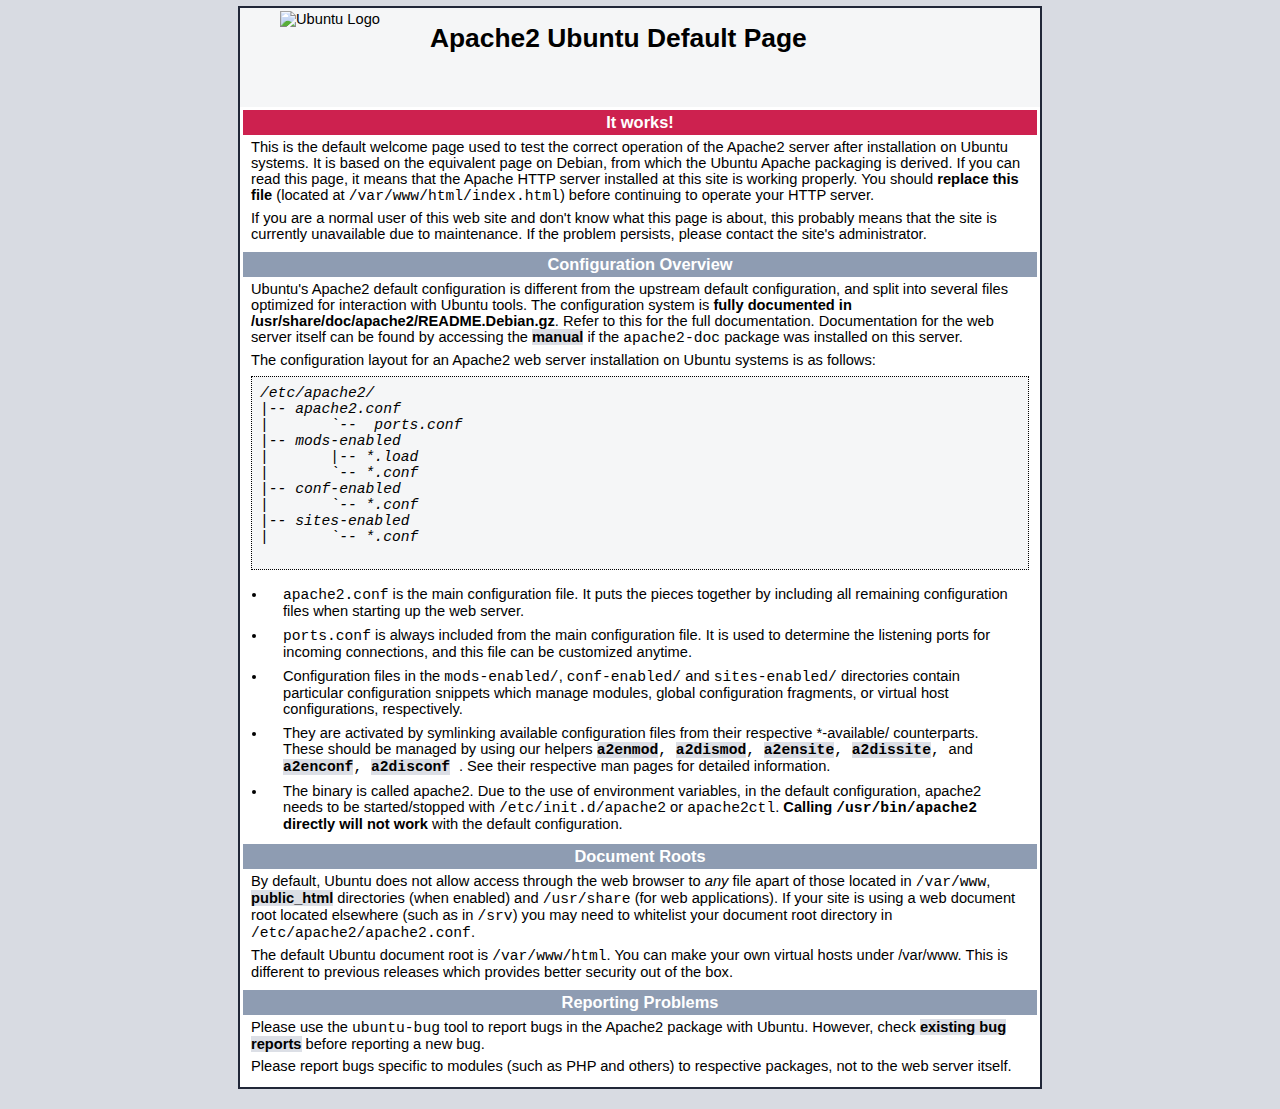
==== index.html @ a76b5355 "16/10/2018" ====
<!DOCTYPE html PUBLIC "-//W3C//DTD XHTML 1.0 Transitional//EN" "http://www.w3.org/TR/xhtml1/DTD/xhtml1-transitional.dtd">
<html xmlns="http://www.w3.org/1999/xhtml">
  <!--
    Modified from the Debian original for Ubuntu
    Last updated: 2014-03-19
    See: https://launchpad.net/bugs/1288690
  -->
  <head>
    <meta http-equiv="Content-Type" content="text/html; charset=UTF-8" />
    <title>Apache2 Ubuntu Default Page: It works</title>
    <style type="text/css" media="screen">
  * {
    margin: 0px 0px 0px 0px;
    padding: 0px 0px 0px 0px;
  }

  body, html {
    padding: 3px 3px 3px 3px;

    background-color: #D8DBE2;

    font-family: Verdana, sans-serif;
    font-size: 11pt;
    text-align: center;
  }

  div.main_page {
    position: relative;
    display: table;

    width: 800px;

    margin-bottom: 3px;
    margin-left: auto;
    margin-right: auto;
    padding: 0px 0px 0px 0px;

    border-width: 2px;
    border-color: #212738;
    border-style: solid;

    background-color: #FFFFFF;

    text-align: center;
  }

  div.page_header {
    height: 99px;
    width: 100%;

    background-color: #F5F6F7;
  }

  div.page_header span {
    margin: 15px 0px 0px 50px;

    font-size: 180%;
    font-weight: bold;
  }

  div.page_header img {
    margin: 3px 0px 0px 40px;

    border: 0px 0px 0px;
  }

  div.table_of_contents {
    clear: left;

    min-width: 200px;

    margin: 3px 3px 3px 3px;

    background-color: #FFFFFF;

    text-align: left;
  }

  div.table_of_contents_item {
    clear: left;

    width: 100%;

    margin: 4px 0px 0px 0px;

    background-color: #FFFFFF;

    color: #000000;
    text-align: left;
  }

  div.table_of_contents_item a {
    margin: 6px 0px 0px 6px;
  }

  div.content_section {
    margin: 3px 3px 3px 3px;

    background-color: #FFFFFF;

    text-align: left;
  }

  div.content_section_text {
    padding: 4px 8px 4px 8px;

    color: #000000;
    font-size: 100%;
  }

  div.content_section_text pre {
    margin: 8px 0px 8px 0px;
    padding: 8px 8px 8px 8px;

    border-width: 1px;
    border-style: dotted;
    border-color: #000000;

    background-color: #F5F6F7;

    font-style: italic;
  }

  div.content_section_text p {
    margin-bottom: 6px;
  }

  div.content_section_text ul, div.content_section_text li {
    padding: 4px 8px 4px 16px;
  }

  div.section_header {
    padding: 3px 6px 3px 6px;

    background-color: #8E9CB2;

    color: #FFFFFF;
    font-weight: bold;
    font-size: 112%;
    text-align: center;
  }

  div.section_header_red {
    background-color: #CD214F;
  }

  div.section_header_grey {
    background-color: #9F9386;
  }

  .floating_element {
    position: relative;
    float: left;
  }

  div.table_of_contents_item a,
  div.content_section_text a {
    text-decoration: none;
    font-weight: bold;
  }

  div.table_of_contents_item a:link,
  div.table_of_contents_item a:visited,
  div.table_of_contents_item a:active {
    color: #000000;
  }

  div.table_of_contents_item a:hover {
    background-color: #000000;

    color: #FFFFFF;
  }

  div.content_section_text a:link,
  div.content_section_text a:visited,
   div.content_section_text a:active {
    background-color: #DCDFE6;

    color: #000000;
  }

  div.content_section_text a:hover {
    background-color: #000000;

    color: #DCDFE6;
  }

  div.validator {
  }
    </style>
  </head>
  <body>
    <div class="main_page">
      <div class="page_header floating_element">
        <img src="/icons/ubuntu-logo.png" alt="Ubuntu Logo" class="floating_element"/>
        <span class="floating_element">
          Apache2 Ubuntu Default Page
        </span>
      </div>
<!--      <div class="table_of_contents floating_element">
        <div class="section_header section_header_grey">
          TABLE OF CONTENTS
        </div>
        <div class="table_of_contents_item floating_element">
          <a href="#about">About</a>
        </div>
        <div class="table_of_contents_item floating_element">
          <a href="#changes">Changes</a>
        </div>
        <div class="table_of_contents_item floating_element">
          <a href="#scope">Scope</a>
        </div>
        <div class="table_of_contents_item floating_element">
          <a href="#files">Config files</a>
        </div>
      </div>
-->
      <div class="content_section floating_element">


        <div class="section_header section_header_red">
          <div id="about"></div>
          It works!
        </div>
        <div class="content_section_text">
          <p>
                This is the default welcome page used to test the correct 
                operation of the Apache2 server after installation on Ubuntu systems.
                It is based on the equivalent page on Debian, from which the Ubuntu Apache
                packaging is derived.
                If you can read this page, it means that the Apache HTTP server installed at
                this site is working properly. You should <b>replace this file</b> (located at
                <tt>/var/www/html/index.html</tt>) before continuing to operate your HTTP server.
          </p>


          <p>
                If you are a normal user of this web site and don't know what this page is
                about, this probably means that the site is currently unavailable due to
                maintenance.
                If the problem persists, please contact the site's administrator.
          </p>

        </div>
        <div class="section_header">
          <div id="changes"></div>
                Configuration Overview
        </div>
        <div class="content_section_text">
          <p>
                Ubuntu's Apache2 default configuration is different from the
                upstream default configuration, and split into several files optimized for
                interaction with Ubuntu tools. The configuration system is
                <b>fully documented in
                /usr/share/doc/apache2/README.Debian.gz</b>. Refer to this for the full
                documentation. Documentation for the web server itself can be
                found by accessing the <a href="/manual">manual</a> if the <tt>apache2-doc</tt>
                package was installed on this server.

          </p>
          <p>
                The configuration layout for an Apache2 web server installation on Ubuntu systems is as follows:
          </p>
          <pre>
/etc/apache2/
|-- apache2.conf
|       `--  ports.conf
|-- mods-enabled
|       |-- *.load
|       `-- *.conf
|-- conf-enabled
|       `-- *.conf
|-- sites-enabled
|       `-- *.conf
          </pre>
          <ul>
                        <li>
                           <tt>apache2.conf</tt> is the main configuration
                           file. It puts the pieces together by including all remaining configuration
                           files when starting up the web server.
                        </li>

                        <li>
                           <tt>ports.conf</tt> is always included from the
                           main configuration file. It is used to determine the listening ports for
                           incoming connections, and this file can be customized anytime.
                        </li>

                        <li>
                           Configuration files in the <tt>mods-enabled/</tt>,
                           <tt>conf-enabled/</tt> and <tt>sites-enabled/</tt> directories contain
                           particular configuration snippets which manage modules, global configuration
                           fragments, or virtual host configurations, respectively.
                        </li>

                        <li>
                           They are activated by symlinking available
                           configuration files from their respective
                           *-available/ counterparts. These should be managed
                           by using our helpers
                           <tt>
                                <a href="http://manpages.debian.org/cgi-bin/man.cgi?query=a2enmod">a2enmod</a>,
                                <a href="http://manpages.debian.org/cgi-bin/man.cgi?query=a2dismod">a2dismod</a>,
                           </tt>
                           <tt>
                                <a href="http://manpages.debian.org/cgi-bin/man.cgi?query=a2ensite">a2ensite</a>,
                                <a href="http://manpages.debian.org/cgi-bin/man.cgi?query=a2dissite">a2dissite</a>,
                            </tt>
                                and
                           <tt>
                                <a href="http://manpages.debian.org/cgi-bin/man.cgi?query=a2enconf">a2enconf</a>,
                                <a href="http://manpages.debian.org/cgi-bin/man.cgi?query=a2disconf">a2disconf</a>
                           </tt>. See their respective man pages for detailed information.
                        </li>

                        <li>
                           The binary is called apache2. Due to the use of
                           environment variables, in the default configuration, apache2 needs to be
                           started/stopped with <tt>/etc/init.d/apache2</tt> or <tt>apache2ctl</tt>.
                           <b>Calling <tt>/usr/bin/apache2</tt> directly will not work</b> with the
                           default configuration.
                        </li>
          </ul>
        </div>

        <div class="section_header">
            <div id="docroot"></div>
                Document Roots
        </div>

        <div class="content_section_text">
            <p>
                By default, Ubuntu does not allow access through the web browser to
                <em>any</em> file apart of those located in <tt>/var/www</tt>,
                <a href="http://httpd.apache.org/docs/2.4/mod/mod_userdir.html">public_html</a>
                directories (when enabled) and <tt>/usr/share</tt> (for web
                applications). If your site is using a web document root
                located elsewhere (such as in <tt>/srv</tt>) you may need to whitelist your
                document root directory in <tt>/etc/apache2/apache2.conf</tt>.
            </p>
            <p>
                The default Ubuntu document root is <tt>/var/www/html</tt>. You
                can make your own virtual hosts under /var/www. This is different
                to previous releases which provides better security out of the box.
            </p>
        </div>

        <div class="section_header">
          <div id="bugs"></div>
                Reporting Problems
        </div>
        <div class="content_section_text">
          <p>
                Please use the <tt>ubuntu-bug</tt> tool to report bugs in the
                Apache2 package with Ubuntu. However, check <a
                href="https://bugs.launchpad.net/ubuntu/+source/apache2">existing
                bug reports</a> before reporting a new bug.
          </p>
          <p>
                Please report bugs specific to modules (such as PHP and others)
                to respective packages, not to the web server itself.
          </p>
        </div>




      </div>
    </div>
    <div class="validator">
    </div>
  </body>
</html>
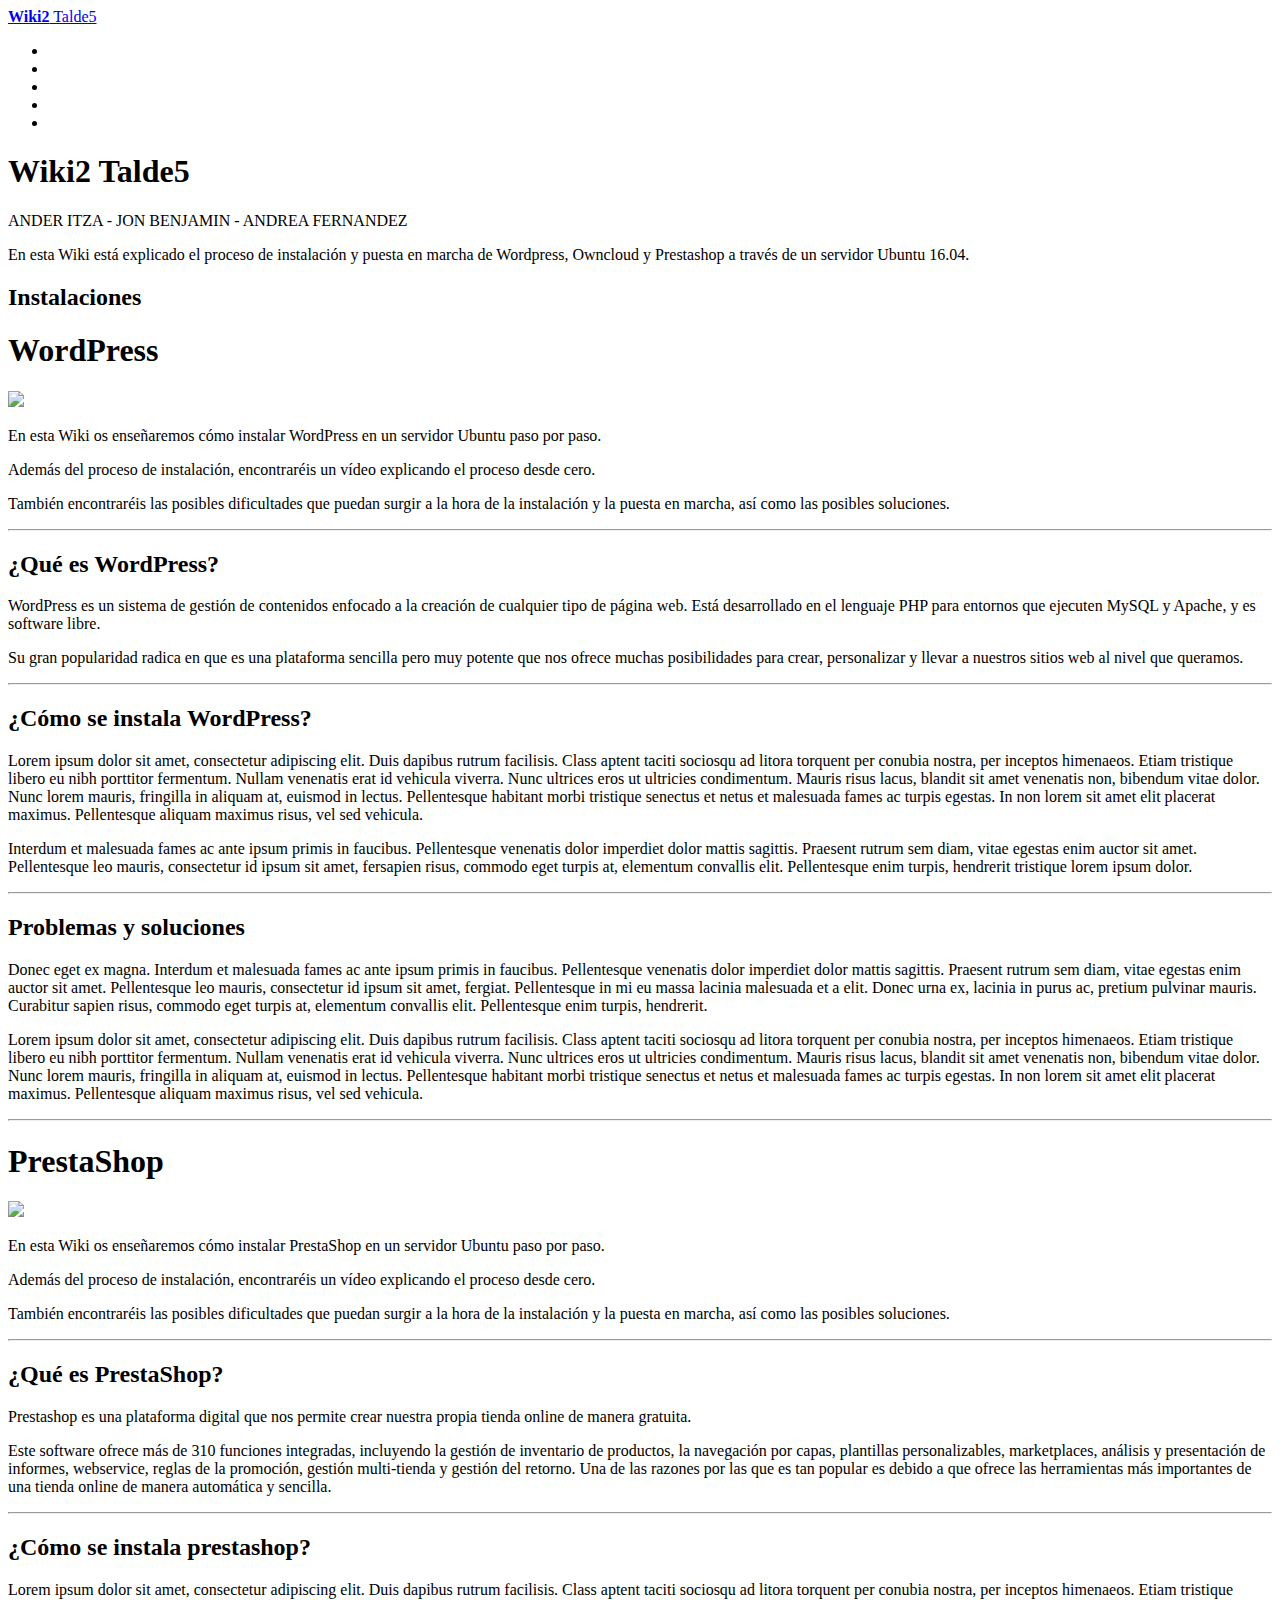
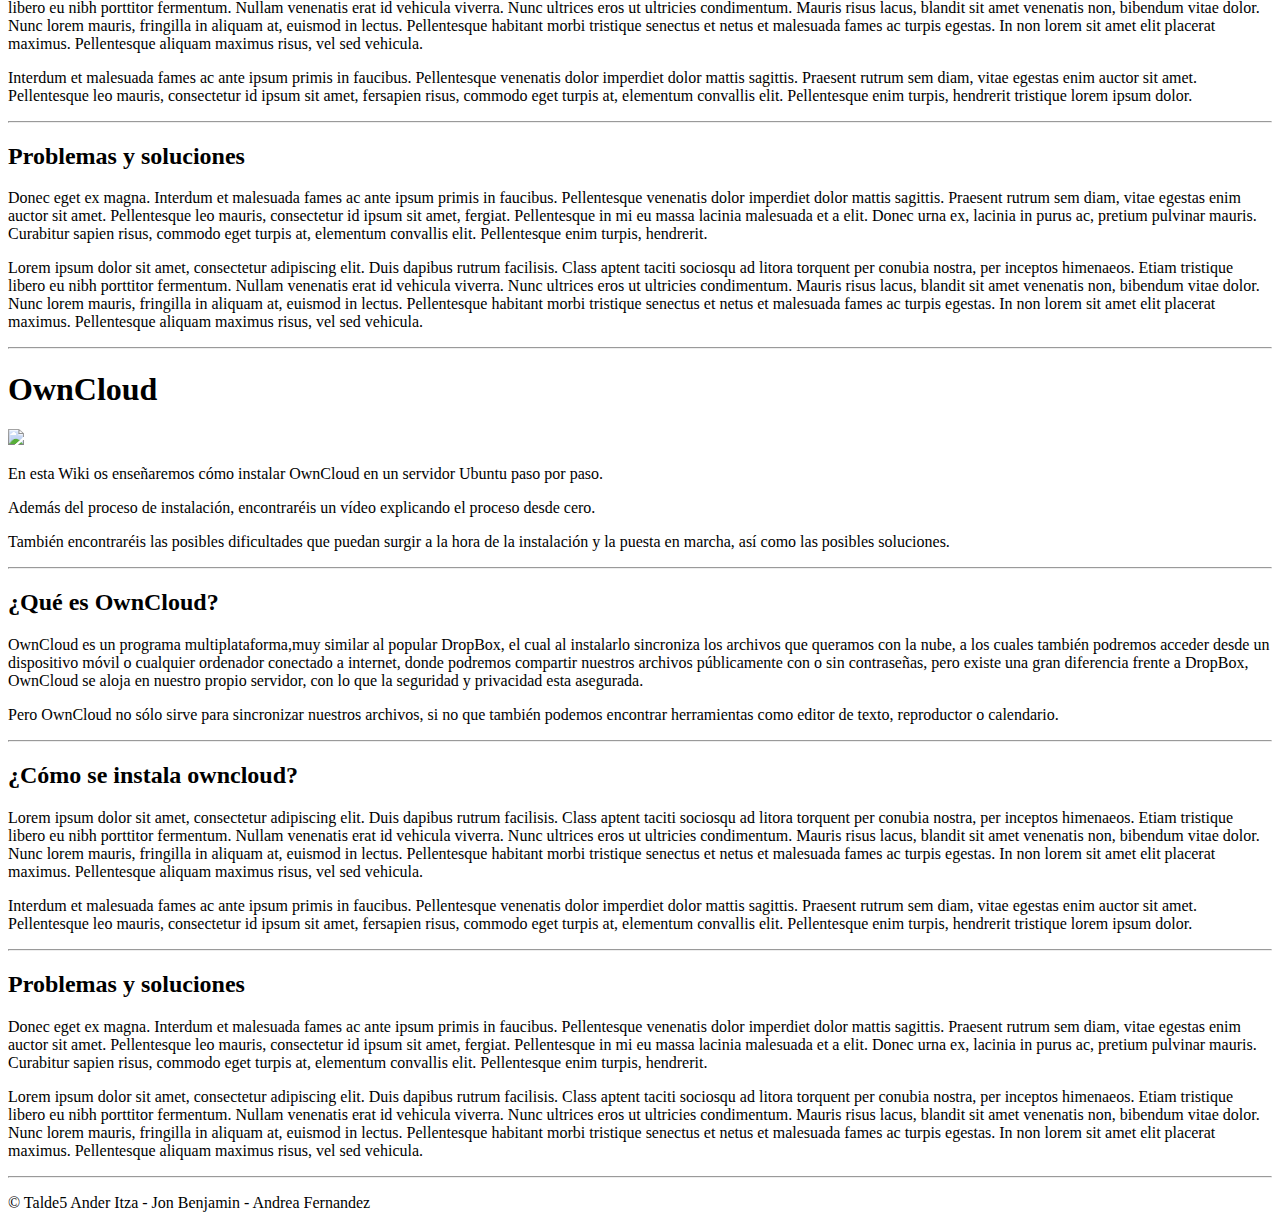
==== commit 4f7365dd: "30/10/2018" ====
--- a/index.html
+++ b/index.html
@@ -1,375 +1,109 @@
-
-<!DOCTYPE html PUBLIC "-//W3C//DTD XHTML 1.0 Transitional//EN" "http://www.w3.org/TR/xhtml1/DTD/xhtml1-transitional.dtd">
-<html xmlns="http://www.w3.org/1999/xhtml">
-  <!--
-    Modified from the Debian original for Ubuntu
-    Last updated: 2014-03-19
-    See: https://launchpad.net/bugs/1288690
-  -->
-  <head>
-    <meta http-equiv="Content-Type" content="text/html; charset=UTF-8" />
-    <title>Apache2 Ubuntu Default Page: It works</title>
-    <style type="text/css" media="screen">
-  * {
-    margin: 0px 0px 0px 0px;
-    padding: 0px 0px 0px 0px;
-  }
-
-  body, html {
-    padding: 3px 3px 3px 3px;
-
-    background-color: #D8DBE2;
-
-    font-family: Verdana, sans-serif;
-    font-size: 11pt;
-    text-align: center;
-  }
-
-  div.main_page {
-    position: relative;
-    display: table;
-
-    width: 800px;
-
-    margin-bottom: 3px;
-    margin-left: auto;
-    margin-right: auto;
-    padding: 0px 0px 0px 0px;
-
-    border-width: 2px;
-    border-color: #212738;
-    border-style: solid;
-
-    background-color: #FFFFFF;
-
-    text-align: center;
-  }
-
-  div.page_header {
-    height: 99px;
-    width: 100%;
-
-    background-color: #F5F6F7;
-  }
-
-  div.page_header span {
-    margin: 15px 0px 0px 50px;
-
-    font-size: 180%;
-    font-weight: bold;
-  }
-
-  div.page_header img {
-    margin: 3px 0px 0px 40px;
-
-    border: 0px 0px 0px;
-  }
-
-  div.table_of_contents {
-    clear: left;
-
-    min-width: 200px;
-
-    margin: 3px 3px 3px 3px;
-
-    background-color: #FFFFFF;
-
-    text-align: left;
-  }
-
-  div.table_of_contents_item {
-    clear: left;
-
-    width: 100%;
-
-    margin: 4px 0px 0px 0px;
-
-    background-color: #FFFFFF;
-
-    color: #000000;
-    text-align: left;
-  }
-
-  div.table_of_contents_item a {
-    margin: 6px 0px 0px 6px;
-  }
-
-  div.content_section {
-    margin: 3px 3px 3px 3px;
-
-    background-color: #FFFFFF;
-
-    text-align: left;
-  }
-
-  div.content_section_text {
-    padding: 4px 8px 4px 8px;
-
-    color: #000000;
-    font-size: 100%;
-  }
-
-  div.content_section_text pre {
-    margin: 8px 0px 8px 0px;
-    padding: 8px 8px 8px 8px;
-
-    border-width: 1px;
-    border-style: dotted;
-    border-color: #000000;
-
-    background-color: #F5F6F7;
-
-    font-style: italic;
-  }
-
-  div.content_section_text p {
-    margin-bottom: 6px;
-  }
-
-  div.content_section_text ul, div.content_section_text li {
-    padding: 4px 8px 4px 16px;
-  }
-
-  div.section_header {
-    padding: 3px 6px 3px 6px;
-
-    background-color: #8E9CB2;
-
-    color: #FFFFFF;
-    font-weight: bold;
-    font-size: 112%;
-    text-align: center;
-  }
-
-  div.section_header_red {
-    background-color: #CD214F;
-  }
-
-  div.section_header_grey {
-    background-color: #9F9386;
-  }
-
-  .floating_element {
-    position: relative;
-    float: left;
-  }
-
-  div.table_of_contents_item a,
-  div.content_section_text a {
-    text-decoration: none;
-    font-weight: bold;
-  }
-
-  div.table_of_contents_item a:link,
-  div.table_of_contents_item a:visited,
-  div.table_of_contents_item a:active {
-    color: #000000;
-  }
-
-  div.table_of_contents_item a:hover {
-    background-color: #000000;
-
-    color: #FFFFFF;
-  }
-
-  div.content_section_text a:link,
-  div.content_section_text a:visited,
-   div.content_section_text a:active {
-    background-color: #DCDFE6;
-
-    color: #000000;
-  }
-
-  div.content_section_text a:hover {
-    background-color: #000000;
-
-    color: #DCDFE6;
-  }
-
-  div.validator {
-  }
-    </style>
-  </head>
-  <body>
-    <div class="main_page">
-      <div class="page_header floating_element">
-        <img src="/icons/ubuntu-logo.png" alt="Ubuntu Logo" class="floating_element"/>
-        <span class="floating_element">
-          Apache2 Ubuntu Default Page
-        </span>
-      </div>
-<!--      <div class="table_of_contents floating_element">
-        <div class="section_header section_header_grey">
-          TABLE OF CONTENTS
-        </div>
-        <div class="table_of_contents_item floating_element">
-          <a href="#about">About</a>
-        </div>
-        <div class="table_of_contents_item floating_element">
-          <a href="#changes">Changes</a>
-        </div>
-        <div class="table_of_contents_item floating_element">
-          <a href="#scope">Scope</a>
-        </div>
-        <div class="table_of_contents_item floating_element">
-          <a href="#files">Config files</a>
-        </div>
-      </div>
--->
-      <div class="content_section floating_element">
-
-
-        <div class="section_header section_header_red">
-          <div id="about"></div>
-          It works!
-        </div>
-        <div class="content_section_text">
-          <p>
-                This is the default welcome page used to test the correct 
-                operation of the Apache2 server after installation on Ubuntu systems.
-                It is based on the equivalent page on Debian, from which the Ubuntu Apache
-                packaging is derived.
-                If you can read this page, it means that the Apache HTTP server installed at
-                this site is working properly. You should <b>replace this file</b> (located at
-                <tt>/var/www/html/index.html</tt>) before continuing to operate your HTTP server.
-          </p>
-
-
-          <p>
-                If you are a normal user of this web site and don't know what this page is
-                about, this probably means that the site is currently unavailable due to
-                maintenance.
-                If the problem persists, please contact the site's administrator.
-          </p>
-
-        </div>
-        <div class="section_header">
-          <div id="changes"></div>
-                Configuration Overview
-        </div>
-        <div class="content_section_text">
-          <p>
-                Ubuntu's Apache2 default configuration is different from the
-                upstream default configuration, and split into several files optimized for
-                interaction with Ubuntu tools. The configuration system is
-                <b>fully documented in
-                /usr/share/doc/apache2/README.Debian.gz</b>. Refer to this for the full
-                documentation. Documentation for the web server itself can be
-                found by accessing the <a href="/manual">manual</a> if the <tt>apache2-doc</tt>
-                package was installed on this server.
-
-          </p>
-          <p>
-                The configuration layout for an Apache2 web server installation on Ubuntu systems is as follows:
-          </p>
-          <pre>
-/etc/apache2/
-|-- apache2.conf
-|       `--  ports.conf
-|-- mods-enabled
-|       |-- *.load
-|       `-- *.conf
-|-- conf-enabled
-|       `-- *.conf
-|-- sites-enabled
-|       `-- *.conf
-          </pre>
-          <ul>
-                        <li>
-                           <tt>apache2.conf</tt> is the main configuration
-                           file. It puts the pieces together by including all remaining configuration
-                           files when starting up the web server.
-                        </li>
-
-                        <li>
-                           <tt>ports.conf</tt> is always included from the
-                           main configuration file. It is used to determine the listening ports for
-                           incoming connections, and this file can be customized anytime.
-                        </li>
-
-                        <li>
-                           Configuration files in the <tt>mods-enabled/</tt>,
-                           <tt>conf-enabled/</tt> and <tt>sites-enabled/</tt> directories contain
-                           particular configuration snippets which manage modules, global configuration
-                           fragments, or virtual host configurations, respectively.
-                        </li>
-
-                        <li>
-                           They are activated by symlinking available
-                           configuration files from their respective
-                           *-available/ counterparts. These should be managed
-                           by using our helpers
-                           <tt>
-                                <a href="http://manpages.debian.org/cgi-bin/man.cgi?query=a2enmod">a2enmod</a>,
-                                <a href="http://manpages.debian.org/cgi-bin/man.cgi?query=a2dismod">a2dismod</a>,
-                           </tt>
-                           <tt>
-                                <a href="http://manpages.debian.org/cgi-bin/man.cgi?query=a2ensite">a2ensite</a>,
-                                <a href="http://manpages.debian.org/cgi-bin/man.cgi?query=a2dissite">a2dissite</a>,
-                            </tt>
-                                and
-                           <tt>
-                                <a href="http://manpages.debian.org/cgi-bin/man.cgi?query=a2enconf">a2enconf</a>,
-                                <a href="http://manpages.debian.org/cgi-bin/man.cgi?query=a2disconf">a2disconf</a>
-                           </tt>. See their respective man pages for detailed information.
-                        </li>
-
-                        <li>
-                           The binary is called apache2. Due to the use of
-                           environment variables, in the default configuration, apache2 needs to be
-                           started/stopped with <tt>/etc/init.d/apache2</tt> or <tt>apache2ctl</tt>.
-                           <b>Calling <tt>/usr/bin/apache2</tt> directly will not work</b> with the
-                           default configuration.
-                        </li>
-          </ul>
-        </div>
-
-        <div class="section_header">
-            <div id="docroot"></div>
-                Document Roots
-        </div>
-
-        <div class="content_section_text">
-            <p>
-                By default, Ubuntu does not allow access through the web browser to
-                <em>any</em> file apart of those located in <tt>/var/www</tt>,
-                <a href="http://httpd.apache.org/docs/2.4/mod/mod_userdir.html">public_html</a>
-                directories (when enabled) and <tt>/usr/share</tt> (for web
-                applications). If your site is using a web document root
-                located elsewhere (such as in <tt>/srv</tt>) you may need to whitelist your
-                document root directory in <tt>/etc/apache2/apache2.conf</tt>.
-            </p>
-            <p>
-                The default Ubuntu document root is <tt>/var/www/html</tt>. You
-                can make your own virtual hosts under /var/www. This is different
-                to previous releases which provides better security out of the box.
-            </p>
-        </div>
-
-        <div class="section_header">
-          <div id="bugs"></div>
-                Reporting Problems
-        </div>
-        <div class="content_section_text">
-          <p>
-                Please use the <tt>ubuntu-bug</tt> tool to report bugs in the
-                Apache2 package with Ubuntu. However, check <a
-                href="https://bugs.launchpad.net/ubuntu/+source/apache2">existing
-                bug reports</a> before reporting a new bug.
-          </p>
-          <p>
-                Please report bugs specific to modules (such as PHP and others)
-                to respective packages, not to the web server itself.
-          </p>
-        </div>
-
-
-
-
-      </div>
-    </div>
-    <div class="validator">
-    </div>
-  </body>
-</html>
-
+<!DOCTYPE HTML>
+<html>
+	<head>
+		<title>Wiki2</title>
+		<meta charset="utf-8" />
+		<meta name="viewport" content="width=device-width, initial-scale=1, user-scalable=no" />
+		<link rel="stylesheet" href="assets/css/main.css" />
+		<script src="https://ajax.googleapis.com/ajax/libs/jquery/1.12.4/jquery.min.js"></script>
+		<script src="assets/js/main.js"></script>
+		<script src='http://cdnjs.cloudflare.com/ajax/libs/jquery/2.1.3/jquery.min.js'></script>
+	</head>
+		<body id="body" class="body-completo-diurno"> 
+		<a href="#" id="js_up" class="boton-subir">
+  			<i class="fa fa-rocket" aria-hidden="true"></i>
+		</a>
+		<div id="wrapper">
+			<div id="main">
+				<div class="inner">
+					<header id="header" class="header-diurno">
+						<a href="index.html" class="logo"><strong>Wiki2</strong> Talde5</a>
+						<ul class="icons">
+							<li><a href="#wordpress" class="icon fa-wordpress"></a></li>
+							<li><a href="#prestashop" class="icon fa-shopping-cart"></a></li>
+							<li><a href="#owncloud" class="icon fa-cloud"></a></li>
+							<li><a href="https://github.com/Talde5/Wiki2" target="_blank" class="icon fa-github"></a></li>
+							<li><a class="icon fa-adjust" id="boton" onclick="nocturno_diurno()"></a></li>
+						</ul>
+					</header>
+					<section id="banner">
+						<div class="content">
+							<header>
+								<h1>Wiki2 Talde5</h1>
+								<p>ANDER ITZA - JON BENJAMIN - ANDREA FERNANDEZ</p>
+							</header>
+							<p>En esta Wiki está explicado el proceso de instalación y puesta en marcha de Wordpress, Owncloud y Prestashop a través de un servidor Ubuntu 16.04.</p>
+						</div>
+					</section>
+					<section>
+						<header class="major" id="wordpress">
+							<h2>Instalaciones</h2>
+						</header>
+						<article>
+							<h1>WordPress</h1>
+							<img src="images/wordpress.png" class="wordpress" />
+								<p>En esta Wiki os enseñaremos cómo instalar WordPress en un servidor Ubuntu paso por paso.</p>
+								<p>Además del proceso de instalación, encontraréis un vídeo explicando el proceso desde cero.</p>
+								<p>También encontraréis las posibles dificultades que puedan surgir a la hora de la instalación y la puesta en marcha, así como las posibles soluciones.</p>
+							<hr class="major wordpress" />
+							<h2>¿Qué es WordPress?</h2>
+								<p>WordPress es un sistema de gestión de contenidos enfocado a la creación de cualquier tipo de página web. Está desarrollado en el lenguaje PHP para entornos que ejecuten MySQL y Apache, y es software libre.</p>
+								<p>Su gran popularidad radica en que es una plataforma sencilla pero muy potente que nos ofrece muchas posibilidades para crear, personalizar y llevar a nuestros sitios web al nivel que queramos.</p>
+							<hr class="major wordpress" />
+							<h2>¿Cómo se instala WordPress?</h2>
+								<p>Lorem ipsum dolor sit amet, consectetur adipiscing elit. Duis dapibus rutrum facilisis. Class aptent taciti sociosqu ad litora torquent per conubia nostra, per inceptos himenaeos. Etiam tristique libero eu nibh porttitor fermentum. Nullam venenatis erat id vehicula viverra. Nunc ultrices eros ut ultricies condimentum. Mauris risus lacus, blandit sit amet venenatis non, bibendum vitae dolor. Nunc lorem mauris, fringilla in aliquam at, euismod in lectus. Pellentesque habitant morbi tristique senectus et netus et malesuada fames ac turpis egestas. In non lorem sit amet elit placerat maximus. Pellentesque aliquam maximus risus, vel sed vehicula.</p>
+								<p>Interdum et malesuada fames ac ante ipsum primis in faucibus. Pellentesque venenatis dolor imperdiet dolor mattis sagittis. Praesent rutrum sem diam, vitae egestas enim auctor sit amet. Pellentesque leo mauris, consectetur id ipsum sit amet, fersapien risus, commodo eget turpis at, elementum convallis elit. Pellentesque enim turpis, hendrerit tristique lorem ipsum dolor.</p>
+							<hr class="major wordpress" />
+							<h2>Problemas y soluciones</h2>
+								<p>Donec eget ex magna. Interdum et malesuada fames ac ante ipsum primis in faucibus. Pellentesque venenatis dolor imperdiet dolor mattis sagittis. Praesent rutrum sem diam, vitae egestas enim auctor sit amet. Pellentesque leo mauris, consectetur id ipsum sit amet, fergiat. Pellentesque in mi eu massa lacinia malesuada et a elit. Donec urna ex, lacinia in purus ac, pretium pulvinar mauris. Curabitur sapien risus, commodo eget turpis at, elementum convallis elit. Pellentesque enim turpis, hendrerit.</p>
+								<p>Lorem ipsum dolor sit amet, consectetur adipiscing elit. Duis dapibus rutrum facilisis. Class aptent taciti sociosqu ad litora torquent per conubia nostra, per inceptos himenaeos. Etiam tristique libero eu nibh porttitor fermentum. Nullam venenatis erat id vehicula viverra. Nunc ultrices eros ut ultricies condimentum. Mauris risus lacus, blandit sit amet venenatis non, bibendum vitae dolor. Nunc lorem mauris, fringilla in aliquam at, euismod in lectus. Pellentesque habitant morbi tristique senectus et netus et malesuada fames ac turpis egestas. In non lorem sit amet elit placerat maximus. Pellentesque aliquam maximus risus, vel sed vehicula.</p>
+							<hr class="major " />
+						<article>
+							<h1 id="prestashop">PrestaShop</h1>
+							<img src="images/prestashop.png" class="prestashop" />
+								<p>En esta Wiki os enseñaremos cómo instalar PrestaShop en un servidor Ubuntu paso por paso.</p>
+								<p>Además del proceso de instalación, encontraréis un vídeo explicando el proceso desde cero.</p>
+								<p>También encontraréis las posibles dificultades que puedan surgir a la hora de la instalación y la puesta en marcha, así como las posibles soluciones.</p>
+							<hr class="major prestashop" />
+							<h2>¿Qué es PrestaShop?</h2>
+								<p>Prestashop es una plataforma digital que nos permite crear nuestra propia tienda online de manera gratuita.</p>
+								<p>Este software ofrece más de 310 funciones integradas, incluyendo la gestión de inventario de productos, la navegación por capas, plantillas personalizables, marketplaces, análisis y presentación de informes, webservice, reglas de la promoción, gestión multi-tienda y gestión del retorno. Una de las razones por las que es tan popular es debido a que ofrece las herramientas más importantes de una tienda online de manera automática y sencilla.</p>
+							<hr class="major prestashop" />
+							<h2>¿Cómo se instala prestashop?</h2>
+								<p>Lorem ipsum dolor sit amet, consectetur adipiscing elit. Duis dapibus rutrum facilisis. Class aptent taciti sociosqu ad litora torquent per conubia nostra, per inceptos himenaeos. Etiam tristique libero eu nibh porttitor fermentum. Nullam venenatis erat id vehicula viverra. Nunc ultrices eros ut ultricies condimentum. Mauris risus lacus, blandit sit amet venenatis non, bibendum vitae dolor. Nunc lorem mauris, fringilla in aliquam at, euismod in lectus. Pellentesque habitant morbi tristique senectus et netus et malesuada fames ac turpis egestas. In non lorem sit amet elit placerat maximus. Pellentesque aliquam maximus risus, vel sed vehicula.</p>
+								<p>Interdum et malesuada fames ac ante ipsum primis in faucibus. Pellentesque venenatis dolor imperdiet dolor mattis sagittis. Praesent rutrum sem diam, vitae egestas enim auctor sit amet. Pellentesque leo mauris, consectetur id ipsum sit amet, fersapien risus, commodo eget turpis at, elementum convallis elit. Pellentesque enim turpis, hendrerit tristique lorem ipsum dolor.</p>
+							<hr class="major prestashop" />
+							<h2>Problemas y soluciones</h2>
+								<p>Donec eget ex magna. Interdum et malesuada fames ac ante ipsum primis in faucibus. Pellentesque venenatis dolor imperdiet dolor mattis sagittis. Praesent rutrum sem diam, vitae egestas enim auctor sit amet. Pellentesque leo mauris, consectetur id ipsum sit amet, fergiat. Pellentesque in mi eu massa lacinia malesuada et a elit. Donec urna ex, lacinia in purus ac, pretium pulvinar mauris. Curabitur sapien risus, commodo eget turpis at, elementum convallis elit. Pellentesque enim turpis, hendrerit.</p>
+								<p>Lorem ipsum dolor sit amet, consectetur adipiscing elit. Duis dapibus rutrum facilisis. Class aptent taciti sociosqu ad litora torquent per conubia nostra, per inceptos himenaeos. Etiam tristique libero eu nibh porttitor fermentum. Nullam venenatis erat id vehicula viverra. Nunc ultrices eros ut ultricies condimentum. Mauris risus lacus, blandit sit amet venenatis non, bibendum vitae dolor. Nunc lorem mauris, fringilla in aliquam at, euismod in lectus. Pellentesque habitant morbi tristique senectus et netus et malesuada fames ac turpis egestas. In non lorem sit amet elit placerat maximus. Pellentesque aliquam maximus risus, vel sed vehicula.</p>
+							<hr class="major" />
+						</article>
+						<article>
+							<h1 id="owncloud">OwnCloud</h1>
+								<img src="images/owncloud.png" class="owncloud" />
+								<p>En esta Wiki os enseñaremos cómo instalar OwnCloud en un servidor Ubuntu paso por paso.</p>
+								<p>Además del proceso de instalación, encontraréis un vídeo explicando el proceso desde cero.</p>
+								<p>También encontraréis las posibles dificultades que puedan surgir a la hora de la instalación y la puesta en marcha, así como las posibles soluciones.</p>
+							<hr class="major owncloud" />
+							<h2>¿Qué es OwnCloud?</h2>
+								<p>OwnCloud es un programa multiplataforma,muy similar al popular DropBox, el cual al instalarlo sincroniza los archivos que queramos con la nube, a los cuales también podremos acceder desde un dispositivo móvil o cualquier ordenador conectado a internet, donde podremos compartir nuestros archivos públicamente con o sin contraseñas, pero existe una gran diferencia frente a DropBox, OwnCloud se aloja en nuestro propio servidor, con lo que la seguridad y privacidad esta asegurada.</p>
+							<p>Pero OwnCloud no sólo sirve para sincronizar nuestros archivos, si no que también podemos encontrar herramientas como editor de texto, reproductor o calendario.</p>
+							<hr class="major owncloud" />
+							<h2>¿Cómo se instala owncloud?</h2>
+								<p>Lorem ipsum dolor sit amet, consectetur adipiscing elit. Duis dapibus rutrum facilisis. Class aptent taciti sociosqu ad litora torquent per conubia nostra, per inceptos himenaeos. Etiam tristique libero eu nibh porttitor fermentum. Nullam venenatis erat id vehicula viverra. Nunc ultrices eros ut ultricies condimentum. Mauris risus lacus, blandit sit amet venenatis non, bibendum vitae dolor. Nunc lorem mauris, fringilla in aliquam at, euismod in lectus. Pellentesque habitant morbi tristique senectus et netus et malesuada fames ac turpis egestas. In non lorem sit amet elit placerat maximus. Pellentesque aliquam maximus risus, vel sed vehicula.</p>
+								<p>Interdum et malesuada fames ac ante ipsum primis in faucibus. Pellentesque venenatis dolor imperdiet dolor mattis sagittis. Praesent rutrum sem diam, vitae egestas enim auctor sit amet. Pellentesque leo mauris, consectetur id ipsum sit amet, fersapien risus, commodo eget turpis at, elementum convallis elit. Pellentesque enim turpis, hendrerit tristique lorem ipsum dolor.</p>
+							<hr class="major owncloud" />
+							<h2>Problemas y soluciones</h2>
+								<p>Donec eget ex magna. Interdum et malesuada fames ac ante ipsum primis in faucibus. Pellentesque venenatis dolor imperdiet dolor mattis sagittis. Praesent rutrum sem diam, vitae egestas enim auctor sit amet. Pellentesque leo mauris, consectetur id ipsum sit amet, fergiat. Pellentesque in mi eu massa lacinia malesuada et a elit. Donec urna ex, lacinia in purus ac, pretium pulvinar mauris. Curabitur sapien risus, commodo eget turpis at, elementum convallis elit. Pellentesque enim turpis, hendrerit.</p>
+								<p>Lorem ipsum dolor sit amet, consectetur adipiscing elit. Duis dapibus rutrum facilisis. Class aptent taciti sociosqu ad litora torquent per conubia nostra, per inceptos himenaeos. Etiam tristique libero eu nibh porttitor fermentum. Nullam venenatis erat id vehicula viverra. Nunc ultrices eros ut ultricies condimentum. Mauris risus lacus, blandit sit amet venenatis non, bibendum vitae dolor. Nunc lorem mauris, fringilla in aliquam at, euismod in lectus. Pellentesque habitant morbi tristique senectus et netus et malesuada fames ac turpis egestas. In non lorem sit amet elit placerat maximus. Pellentesque aliquam maximus risus, vel sed vehicula.</p>
+						</article>
+					</section>
+					<hr class="major">
+					<footer id="footer">
+						<p class="copyright">&copy; Talde5 Ander Itza - Jon Benjamin - Andrea Fernandez</p>
+					</footer>
+				</div>
+			</div>
+		</div>
+	</body>
+</html>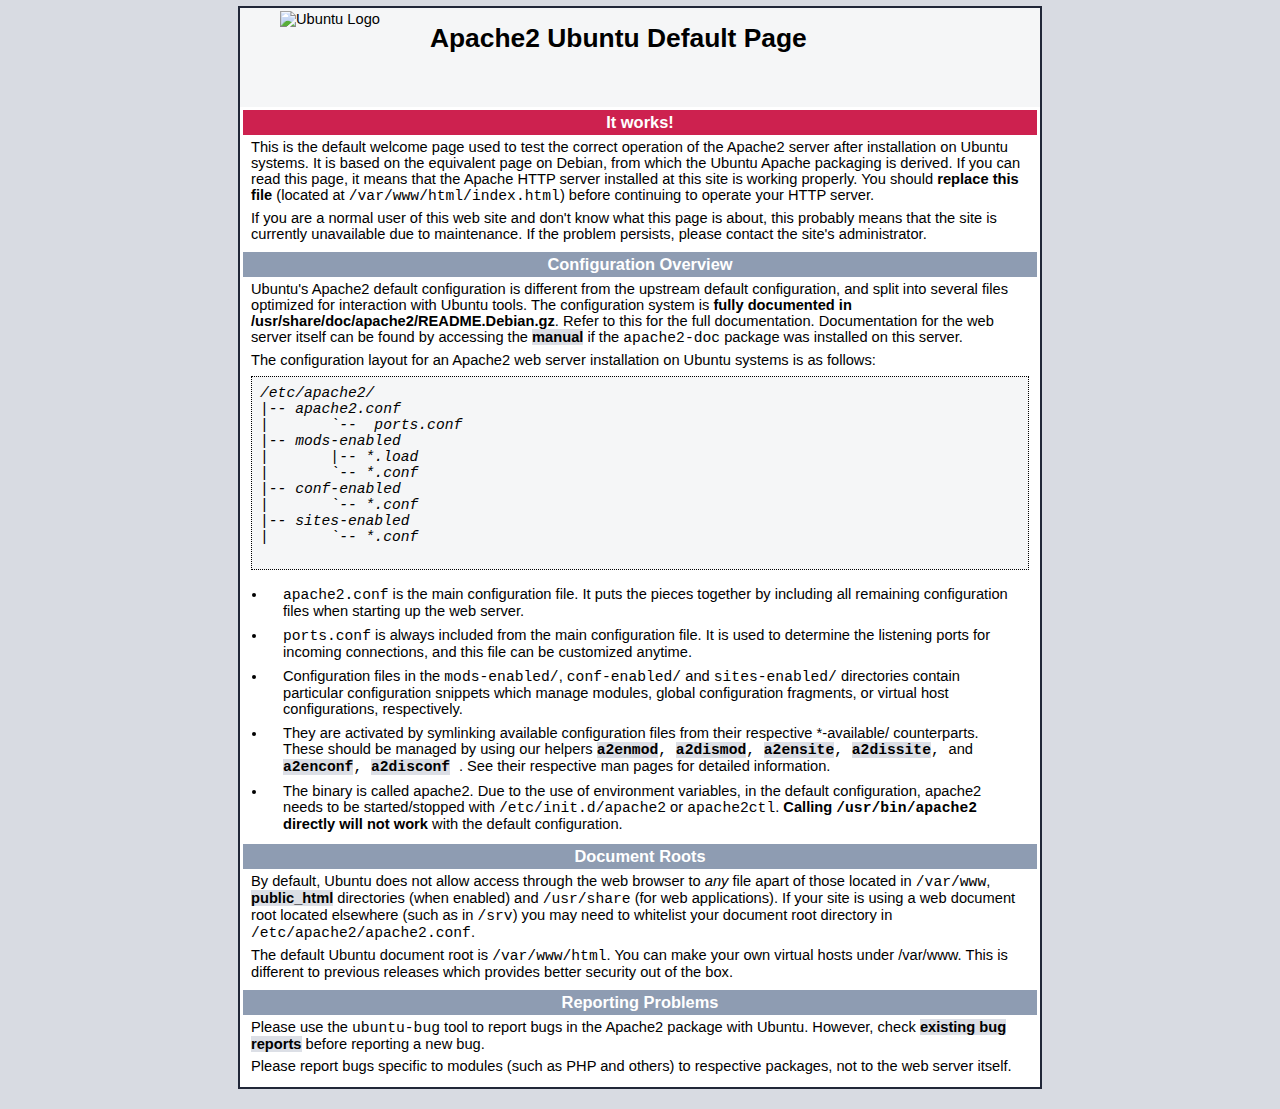
==== commit db3c512e: "05/11/2018" ====
--- a/index.html
+++ b/index.html
@@ -1,109 +1,375 @@
-<!DOCTYPE HTML>
-<html>
-	<head>
-		<title>Wiki2</title>
-		<meta charset="utf-8" />
-		<meta name="viewport" content="width=device-width, initial-scale=1, user-scalable=no" />
-		<link rel="stylesheet" href="assets/css/main.css" />
-		<script src="https://ajax.googleapis.com/ajax/libs/jquery/1.12.4/jquery.min.js"></script>
-		<script src="assets/js/main.js"></script>
-		<script src='http://cdnjs.cloudflare.com/ajax/libs/jquery/2.1.3/jquery.min.js'></script>
-	</head>
-		<body id="body" class="body-completo-diurno"> 
-		<a href="#" id="js_up" class="boton-subir">
-  			<i class="fa fa-rocket" aria-hidden="true"></i>
-		</a>
-		<div id="wrapper">
-			<div id="main">
-				<div class="inner">
-					<header id="header" class="header-diurno">
-						<a href="index.html" class="logo"><strong>Wiki2</strong> Talde5</a>
-						<ul class="icons">
-							<li><a href="#wordpress" class="icon fa-wordpress"></a></li>
-							<li><a href="#prestashop" class="icon fa-shopping-cart"></a></li>
-							<li><a href="#owncloud" class="icon fa-cloud"></a></li>
-							<li><a href="https://github.com/Talde5/Wiki2" target="_blank" class="icon fa-github"></a></li>
-							<li><a class="icon fa-adjust" id="boton" onclick="nocturno_diurno()"></a></li>
-						</ul>
-					</header>
-					<section id="banner">
-						<div class="content">
-							<header>
-								<h1>Wiki2 Talde5</h1>
-								<p>ANDER ITZA - JON BENJAMIN - ANDREA FERNANDEZ</p>
-							</header>
-							<p>En esta Wiki está explicado el proceso de instalación y puesta en marcha de Wordpress, Owncloud y Prestashop a través de un servidor Ubuntu 16.04.</p>
-						</div>
-					</section>
-					<section>
-						<header class="major" id="wordpress">
-							<h2>Instalaciones</h2>
-						</header>
-						<article>
-							<h1>WordPress</h1>
-							<img src="images/wordpress.png" class="wordpress" />
-								<p>En esta Wiki os enseñaremos cómo instalar WordPress en un servidor Ubuntu paso por paso.</p>
-								<p>Además del proceso de instalación, encontraréis un vídeo explicando el proceso desde cero.</p>
-								<p>También encontraréis las posibles dificultades que puedan surgir a la hora de la instalación y la puesta en marcha, así como las posibles soluciones.</p>
-							<hr class="major wordpress" />
-							<h2>¿Qué es WordPress?</h2>
-								<p>WordPress es un sistema de gestión de contenidos enfocado a la creación de cualquier tipo de página web. Está desarrollado en el lenguaje PHP para entornos que ejecuten MySQL y Apache, y es software libre.</p>
-								<p>Su gran popularidad radica en que es una plataforma sencilla pero muy potente que nos ofrece muchas posibilidades para crear, personalizar y llevar a nuestros sitios web al nivel que queramos.</p>
-							<hr class="major wordpress" />
-							<h2>¿Cómo se instala WordPress?</h2>
-								<p>Lorem ipsum dolor sit amet, consectetur adipiscing elit. Duis dapibus rutrum facilisis. Class aptent taciti sociosqu ad litora torquent per conubia nostra, per inceptos himenaeos. Etiam tristique libero eu nibh porttitor fermentum. Nullam venenatis erat id vehicula viverra. Nunc ultrices eros ut ultricies condimentum. Mauris risus lacus, blandit sit amet venenatis non, bibendum vitae dolor. Nunc lorem mauris, fringilla in aliquam at, euismod in lectus. Pellentesque habitant morbi tristique senectus et netus et malesuada fames ac turpis egestas. In non lorem sit amet elit placerat maximus. Pellentesque aliquam maximus risus, vel sed vehicula.</p>
-								<p>Interdum et malesuada fames ac ante ipsum primis in faucibus. Pellentesque venenatis dolor imperdiet dolor mattis sagittis. Praesent rutrum sem diam, vitae egestas enim auctor sit amet. Pellentesque leo mauris, consectetur id ipsum sit amet, fersapien risus, commodo eget turpis at, elementum convallis elit. Pellentesque enim turpis, hendrerit tristique lorem ipsum dolor.</p>
-							<hr class="major wordpress" />
-							<h2>Problemas y soluciones</h2>
-								<p>Donec eget ex magna. Interdum et malesuada fames ac ante ipsum primis in faucibus. Pellentesque venenatis dolor imperdiet dolor mattis sagittis. Praesent rutrum sem diam, vitae egestas enim auctor sit amet. Pellentesque leo mauris, consectetur id ipsum sit amet, fergiat. Pellentesque in mi eu massa lacinia malesuada et a elit. Donec urna ex, lacinia in purus ac, pretium pulvinar mauris. Curabitur sapien risus, commodo eget turpis at, elementum convallis elit. Pellentesque enim turpis, hendrerit.</p>
-								<p>Lorem ipsum dolor sit amet, consectetur adipiscing elit. Duis dapibus rutrum facilisis. Class aptent taciti sociosqu ad litora torquent per conubia nostra, per inceptos himenaeos. Etiam tristique libero eu nibh porttitor fermentum. Nullam venenatis erat id vehicula viverra. Nunc ultrices eros ut ultricies condimentum. Mauris risus lacus, blandit sit amet venenatis non, bibendum vitae dolor. Nunc lorem mauris, fringilla in aliquam at, euismod in lectus. Pellentesque habitant morbi tristique senectus et netus et malesuada fames ac turpis egestas. In non lorem sit amet elit placerat maximus. Pellentesque aliquam maximus risus, vel sed vehicula.</p>
-							<hr class="major " />
-						<article>
-							<h1 id="prestashop">PrestaShop</h1>
-							<img src="images/prestashop.png" class="prestashop" />
-								<p>En esta Wiki os enseñaremos cómo instalar PrestaShop en un servidor Ubuntu paso por paso.</p>
-								<p>Además del proceso de instalación, encontraréis un vídeo explicando el proceso desde cero.</p>
-								<p>También encontraréis las posibles dificultades que puedan surgir a la hora de la instalación y la puesta en marcha, así como las posibles soluciones.</p>
-							<hr class="major prestashop" />
-							<h2>¿Qué es PrestaShop?</h2>
-								<p>Prestashop es una plataforma digital que nos permite crear nuestra propia tienda online de manera gratuita.</p>
-								<p>Este software ofrece más de 310 funciones integradas, incluyendo la gestión de inventario de productos, la navegación por capas, plantillas personalizables, marketplaces, análisis y presentación de informes, webservice, reglas de la promoción, gestión multi-tienda y gestión del retorno. Una de las razones por las que es tan popular es debido a que ofrece las herramientas más importantes de una tienda online de manera automática y sencilla.</p>
-							<hr class="major prestashop" />
-							<h2>¿Cómo se instala prestashop?</h2>
-								<p>Lorem ipsum dolor sit amet, consectetur adipiscing elit. Duis dapibus rutrum facilisis. Class aptent taciti sociosqu ad litora torquent per conubia nostra, per inceptos himenaeos. Etiam tristique libero eu nibh porttitor fermentum. Nullam venenatis erat id vehicula viverra. Nunc ultrices eros ut ultricies condimentum. Mauris risus lacus, blandit sit amet venenatis non, bibendum vitae dolor. Nunc lorem mauris, fringilla in aliquam at, euismod in lectus. Pellentesque habitant morbi tristique senectus et netus et malesuada fames ac turpis egestas. In non lorem sit amet elit placerat maximus. Pellentesque aliquam maximus risus, vel sed vehicula.</p>
-								<p>Interdum et malesuada fames ac ante ipsum primis in faucibus. Pellentesque venenatis dolor imperdiet dolor mattis sagittis. Praesent rutrum sem diam, vitae egestas enim auctor sit amet. Pellentesque leo mauris, consectetur id ipsum sit amet, fersapien risus, commodo eget turpis at, elementum convallis elit. Pellentesque enim turpis, hendrerit tristique lorem ipsum dolor.</p>
-							<hr class="major prestashop" />
-							<h2>Problemas y soluciones</h2>
-								<p>Donec eget ex magna. Interdum et malesuada fames ac ante ipsum primis in faucibus. Pellentesque venenatis dolor imperdiet dolor mattis sagittis. Praesent rutrum sem diam, vitae egestas enim auctor sit amet. Pellentesque leo mauris, consectetur id ipsum sit amet, fergiat. Pellentesque in mi eu massa lacinia malesuada et a elit. Donec urna ex, lacinia in purus ac, pretium pulvinar mauris. Curabitur sapien risus, commodo eget turpis at, elementum convallis elit. Pellentesque enim turpis, hendrerit.</p>
-								<p>Lorem ipsum dolor sit amet, consectetur adipiscing elit. Duis dapibus rutrum facilisis. Class aptent taciti sociosqu ad litora torquent per conubia nostra, per inceptos himenaeos. Etiam tristique libero eu nibh porttitor fermentum. Nullam venenatis erat id vehicula viverra. Nunc ultrices eros ut ultricies condimentum. Mauris risus lacus, blandit sit amet venenatis non, bibendum vitae dolor. Nunc lorem mauris, fringilla in aliquam at, euismod in lectus. Pellentesque habitant morbi tristique senectus et netus et malesuada fames ac turpis egestas. In non lorem sit amet elit placerat maximus. Pellentesque aliquam maximus risus, vel sed vehicula.</p>
-							<hr class="major" />
-						</article>
-						<article>
-							<h1 id="owncloud">OwnCloud</h1>
-								<img src="images/owncloud.png" class="owncloud" />
-								<p>En esta Wiki os enseñaremos cómo instalar OwnCloud en un servidor Ubuntu paso por paso.</p>
-								<p>Además del proceso de instalación, encontraréis un vídeo explicando el proceso desde cero.</p>
-								<p>También encontraréis las posibles dificultades que puedan surgir a la hora de la instalación y la puesta en marcha, así como las posibles soluciones.</p>
-							<hr class="major owncloud" />
-							<h2>¿Qué es OwnCloud?</h2>
-								<p>OwnCloud es un programa multiplataforma,muy similar al popular DropBox, el cual al instalarlo sincroniza los archivos que queramos con la nube, a los cuales también podremos acceder desde un dispositivo móvil o cualquier ordenador conectado a internet, donde podremos compartir nuestros archivos públicamente con o sin contraseñas, pero existe una gran diferencia frente a DropBox, OwnCloud se aloja en nuestro propio servidor, con lo que la seguridad y privacidad esta asegurada.</p>
-							<p>Pero OwnCloud no sólo sirve para sincronizar nuestros archivos, si no que también podemos encontrar herramientas como editor de texto, reproductor o calendario.</p>
-							<hr class="major owncloud" />
-							<h2>¿Cómo se instala owncloud?</h2>
-								<p>Lorem ipsum dolor sit amet, consectetur adipiscing elit. Duis dapibus rutrum facilisis. Class aptent taciti sociosqu ad litora torquent per conubia nostra, per inceptos himenaeos. Etiam tristique libero eu nibh porttitor fermentum. Nullam venenatis erat id vehicula viverra. Nunc ultrices eros ut ultricies condimentum. Mauris risus lacus, blandit sit amet venenatis non, bibendum vitae dolor. Nunc lorem mauris, fringilla in aliquam at, euismod in lectus. Pellentesque habitant morbi tristique senectus et netus et malesuada fames ac turpis egestas. In non lorem sit amet elit placerat maximus. Pellentesque aliquam maximus risus, vel sed vehicula.</p>
-								<p>Interdum et malesuada fames ac ante ipsum primis in faucibus. Pellentesque venenatis dolor imperdiet dolor mattis sagittis. Praesent rutrum sem diam, vitae egestas enim auctor sit amet. Pellentesque leo mauris, consectetur id ipsum sit amet, fersapien risus, commodo eget turpis at, elementum convallis elit. Pellentesque enim turpis, hendrerit tristique lorem ipsum dolor.</p>
-							<hr class="major owncloud" />
-							<h2>Problemas y soluciones</h2>
-								<p>Donec eget ex magna. Interdum et malesuada fames ac ante ipsum primis in faucibus. Pellentesque venenatis dolor imperdiet dolor mattis sagittis. Praesent rutrum sem diam, vitae egestas enim auctor sit amet. Pellentesque leo mauris, consectetur id ipsum sit amet, fergiat. Pellentesque in mi eu massa lacinia malesuada et a elit. Donec urna ex, lacinia in purus ac, pretium pulvinar mauris. Curabitur sapien risus, commodo eget turpis at, elementum convallis elit. Pellentesque enim turpis, hendrerit.</p>
-								<p>Lorem ipsum dolor sit amet, consectetur adipiscing elit. Duis dapibus rutrum facilisis. Class aptent taciti sociosqu ad litora torquent per conubia nostra, per inceptos himenaeos. Etiam tristique libero eu nibh porttitor fermentum. Nullam venenatis erat id vehicula viverra. Nunc ultrices eros ut ultricies condimentum. Mauris risus lacus, blandit sit amet venenatis non, bibendum vitae dolor. Nunc lorem mauris, fringilla in aliquam at, euismod in lectus. Pellentesque habitant morbi tristique senectus et netus et malesuada fames ac turpis egestas. In non lorem sit amet elit placerat maximus. Pellentesque aliquam maximus risus, vel sed vehicula.</p>
-						</article>
-					</section>
-					<hr class="major">
-					<footer id="footer">
-						<p class="copyright">&copy; Talde5 Ander Itza - Jon Benjamin - Andrea Fernandez</p>
-					</footer>
-				</div>
-			</div>
-		</div>
-	</body>
-</html>+
+<!DOCTYPE html PUBLIC "-//W3C//DTD XHTML 1.0 Transitional//EN" "http://www.w3.org/TR/xhtml1/DTD/xhtml1-transitional.dtd">
+<html xmlns="http://www.w3.org/1999/xhtml">
+  <!--
+    Modified from the Debian original for Ubuntu
+    Last updated: 2014-03-19
+    See: https://launchpad.net/bugs/1288690
+  -->
+  <head>
+    <meta http-equiv="Content-Type" content="text/html; charset=UTF-8" />
+    <title>Apache2 Ubuntu Default Page: It works</title>
+    <style type="text/css" media="screen">
+  * {
+    margin: 0px 0px 0px 0px;
+    padding: 0px 0px 0px 0px;
+  }
+
+  body, html {
+    padding: 3px 3px 3px 3px;
+
+    background-color: #D8DBE2;
+
+    font-family: Verdana, sans-serif;
+    font-size: 11pt;
+    text-align: center;
+  }
+
+  div.main_page {
+    position: relative;
+    display: table;
+
+    width: 800px;
+
+    margin-bottom: 3px;
+    margin-left: auto;
+    margin-right: auto;
+    padding: 0px 0px 0px 0px;
+
+    border-width: 2px;
+    border-color: #212738;
+    border-style: solid;
+
+    background-color: #FFFFFF;
+
+    text-align: center;
+  }
+
+  div.page_header {
+    height: 99px;
+    width: 100%;
+
+    background-color: #F5F6F7;
+  }
+
+  div.page_header span {
+    margin: 15px 0px 0px 50px;
+
+    font-size: 180%;
+    font-weight: bold;
+  }
+
+  div.page_header img {
+    margin: 3px 0px 0px 40px;
+
+    border: 0px 0px 0px;
+  }
+
+  div.table_of_contents {
+    clear: left;
+
+    min-width: 200px;
+
+    margin: 3px 3px 3px 3px;
+
+    background-color: #FFFFFF;
+
+    text-align: left;
+  }
+
+  div.table_of_contents_item {
+    clear: left;
+
+    width: 100%;
+
+    margin: 4px 0px 0px 0px;
+
+    background-color: #FFFFFF;
+
+    color: #000000;
+    text-align: left;
+  }
+
+  div.table_of_contents_item a {
+    margin: 6px 0px 0px 6px;
+  }
+
+  div.content_section {
+    margin: 3px 3px 3px 3px;
+
+    background-color: #FFFFFF;
+
+    text-align: left;
+  }
+
+  div.content_section_text {
+    padding: 4px 8px 4px 8px;
+
+    color: #000000;
+    font-size: 100%;
+  }
+
+  div.content_section_text pre {
+    margin: 8px 0px 8px 0px;
+    padding: 8px 8px 8px 8px;
+
+    border-width: 1px;
+    border-style: dotted;
+    border-color: #000000;
+
+    background-color: #F5F6F7;
+
+    font-style: italic;
+  }
+
+  div.content_section_text p {
+    margin-bottom: 6px;
+  }
+
+  div.content_section_text ul, div.content_section_text li {
+    padding: 4px 8px 4px 16px;
+  }
+
+  div.section_header {
+    padding: 3px 6px 3px 6px;
+
+    background-color: #8E9CB2;
+
+    color: #FFFFFF;
+    font-weight: bold;
+    font-size: 112%;
+    text-align: center;
+  }
+
+  div.section_header_red {
+    background-color: #CD214F;
+  }
+
+  div.section_header_grey {
+    background-color: #9F9386;
+  }
+
+  .floating_element {
+    position: relative;
+    float: left;
+  }
+
+  div.table_of_contents_item a,
+  div.content_section_text a {
+    text-decoration: none;
+    font-weight: bold;
+  }
+
+  div.table_of_contents_item a:link,
+  div.table_of_contents_item a:visited,
+  div.table_of_contents_item a:active {
+    color: #000000;
+  }
+
+  div.table_of_contents_item a:hover {
+    background-color: #000000;
+
+    color: #FFFFFF;
+  }
+
+  div.content_section_text a:link,
+  div.content_section_text a:visited,
+   div.content_section_text a:active {
+    background-color: #DCDFE6;
+
+    color: #000000;
+  }
+
+  div.content_section_text a:hover {
+    background-color: #000000;
+
+    color: #DCDFE6;
+  }
+
+  div.validator {
+  }
+    </style>
+  </head>
+  <body>
+    <div class="main_page">
+      <div class="page_header floating_element">
+        <img src="/icons/ubuntu-logo.png" alt="Ubuntu Logo" class="floating_element"/>
+        <span class="floating_element">
+          Apache2 Ubuntu Default Page
+        </span>
+      </div>
+<!--      <div class="table_of_contents floating_element">
+        <div class="section_header section_header_grey">
+          TABLE OF CONTENTS
+        </div>
+        <div class="table_of_contents_item floating_element">
+          <a href="#about">About</a>
+        </div>
+        <div class="table_of_contents_item floating_element">
+          <a href="#changes">Changes</a>
+        </div>
+        <div class="table_of_contents_item floating_element">
+          <a href="#scope">Scope</a>
+        </div>
+        <div class="table_of_contents_item floating_element">
+          <a href="#files">Config files</a>
+        </div>
+      </div>
+-->
+      <div class="content_section floating_element">
+
+
+        <div class="section_header section_header_red">
+          <div id="about"></div>
+          It works!
+        </div>
+        <div class="content_section_text">
+          <p>
+                This is the default welcome page used to test the correct 
+                operation of the Apache2 server after installation on Ubuntu systems.
+                It is based on the equivalent page on Debian, from which the Ubuntu Apache
+                packaging is derived.
+                If you can read this page, it means that the Apache HTTP server installed at
+                this site is working properly. You should <b>replace this file</b> (located at
+                <tt>/var/www/html/index.html</tt>) before continuing to operate your HTTP server.
+          </p>
+
+
+          <p>
+                If you are a normal user of this web site and don't know what this page is
+                about, this probably means that the site is currently unavailable due to
+                maintenance.
+                If the problem persists, please contact the site's administrator.
+          </p>
+
+        </div>
+        <div class="section_header">
+          <div id="changes"></div>
+                Configuration Overview
+        </div>
+        <div class="content_section_text">
+          <p>
+                Ubuntu's Apache2 default configuration is different from the
+                upstream default configuration, and split into several files optimized for
+                interaction with Ubuntu tools. The configuration system is
+                <b>fully documented in
+                /usr/share/doc/apache2/README.Debian.gz</b>. Refer to this for the full
+                documentation. Documentation for the web server itself can be
+                found by accessing the <a href="/manual">manual</a> if the <tt>apache2-doc</tt>
+                package was installed on this server.
+
+          </p>
+          <p>
+                The configuration layout for an Apache2 web server installation on Ubuntu systems is as follows:
+          </p>
+          <pre>
+/etc/apache2/
+|-- apache2.conf
+|       `--  ports.conf
+|-- mods-enabled
+|       |-- *.load
+|       `-- *.conf
+|-- conf-enabled
+|       `-- *.conf
+|-- sites-enabled
+|       `-- *.conf
+          </pre>
+          <ul>
+                        <li>
+                           <tt>apache2.conf</tt> is the main configuration
+                           file. It puts the pieces together by including all remaining configuration
+                           files when starting up the web server.
+                        </li>
+
+                        <li>
+                           <tt>ports.conf</tt> is always included from the
+                           main configuration file. It is used to determine the listening ports for
+                           incoming connections, and this file can be customized anytime.
+                        </li>
+
+                        <li>
+                           Configuration files in the <tt>mods-enabled/</tt>,
+                           <tt>conf-enabled/</tt> and <tt>sites-enabled/</tt> directories contain
+                           particular configuration snippets which manage modules, global configuration
+                           fragments, or virtual host configurations, respectively.
+                        </li>
+
+                        <li>
+                           They are activated by symlinking available
+                           configuration files from their respective
+                           *-available/ counterparts. These should be managed
+                           by using our helpers
+                           <tt>
+                                <a href="http://manpages.debian.org/cgi-bin/man.cgi?query=a2enmod">a2enmod</a>,
+                                <a href="http://manpages.debian.org/cgi-bin/man.cgi?query=a2dismod">a2dismod</a>,
+                           </tt>
+                           <tt>
+                                <a href="http://manpages.debian.org/cgi-bin/man.cgi?query=a2ensite">a2ensite</a>,
+                                <a href="http://manpages.debian.org/cgi-bin/man.cgi?query=a2dissite">a2dissite</a>,
+                            </tt>
+                                and
+                           <tt>
+                                <a href="http://manpages.debian.org/cgi-bin/man.cgi?query=a2enconf">a2enconf</a>,
+                                <a href="http://manpages.debian.org/cgi-bin/man.cgi?query=a2disconf">a2disconf</a>
+                           </tt>. See their respective man pages for detailed information.
+                        </li>
+
+                        <li>
+                           The binary is called apache2. Due to the use of
+                           environment variables, in the default configuration, apache2 needs to be
+                           started/stopped with <tt>/etc/init.d/apache2</tt> or <tt>apache2ctl</tt>.
+                           <b>Calling <tt>/usr/bin/apache2</tt> directly will not work</b> with the
+                           default configuration.
+                        </li>
+          </ul>
+        </div>
+
+        <div class="section_header">
+            <div id="docroot"></div>
+                Document Roots
+        </div>
+
+        <div class="content_section_text">
+            <p>
+                By default, Ubuntu does not allow access through the web browser to
+                <em>any</em> file apart of those located in <tt>/var/www</tt>,
+                <a href="http://httpd.apache.org/docs/2.4/mod/mod_userdir.html">public_html</a>
+                directories (when enabled) and <tt>/usr/share</tt> (for web
+                applications). If your site is using a web document root
+                located elsewhere (such as in <tt>/srv</tt>) you may need to whitelist your
+                document root directory in <tt>/etc/apache2/apache2.conf</tt>.
+            </p>
+            <p>
+                The default Ubuntu document root is <tt>/var/www/html</tt>. You
+                can make your own virtual hosts under /var/www. This is different
+                to previous releases which provides better security out of the box.
+            </p>
+        </div>
+
+        <div class="section_header">
+          <div id="bugs"></div>
+                Reporting Problems
+        </div>
+        <div class="content_section_text">
+          <p>
+                Please use the <tt>ubuntu-bug</tt> tool to report bugs in the
+                Apache2 package with Ubuntu. However, check <a
+                href="https://bugs.launchpad.net/ubuntu/+source/apache2">existing
+                bug reports</a> before reporting a new bug.
+          </p>
+          <p>
+                Please report bugs specific to modules (such as PHP and others)
+                to respective packages, not to the web server itself.
+          </p>
+        </div>
+
+
+
+
+      </div>
+    </div>
+    <div class="validator">
+    </div>
+  </body>
+</html>
+
